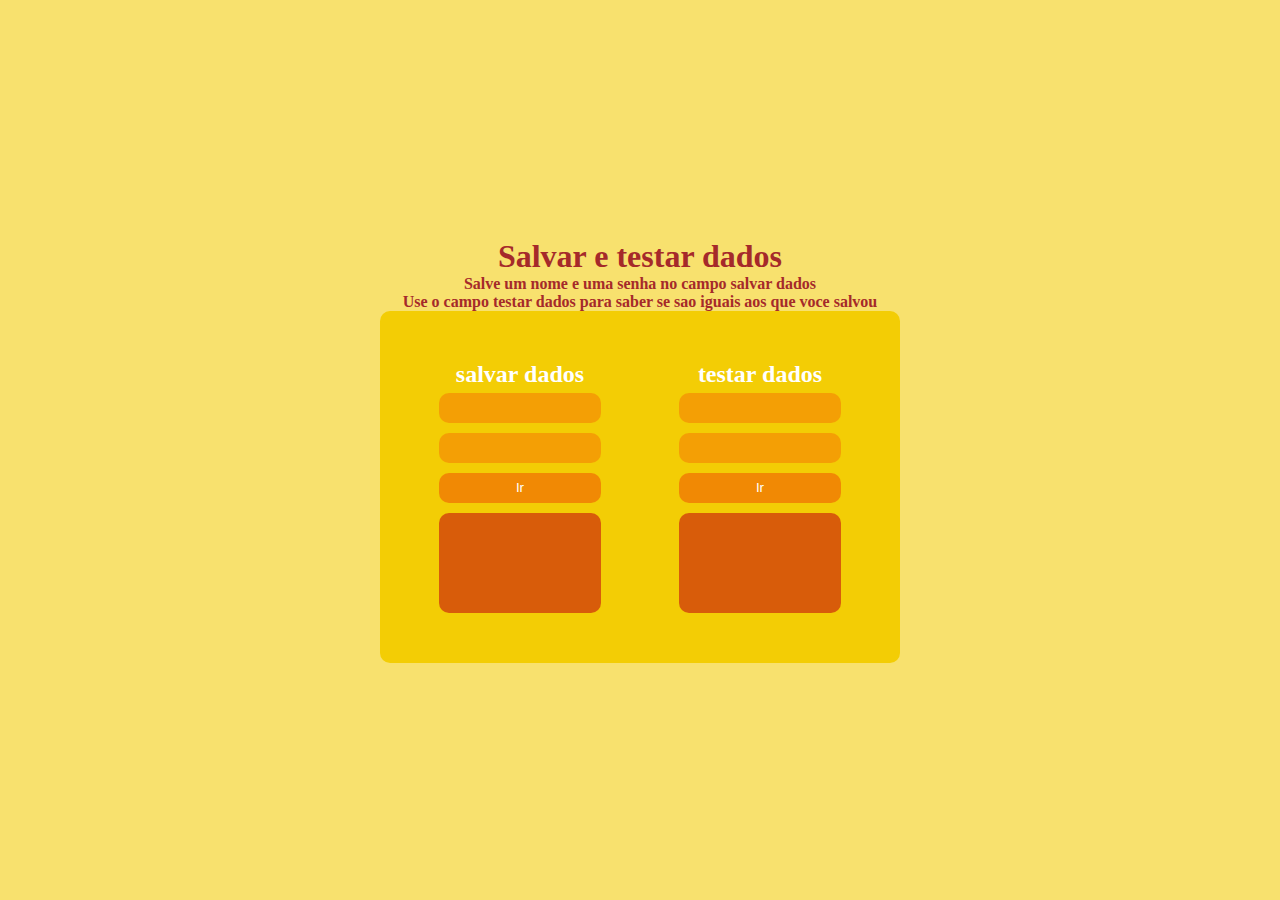
==== index.html @ e1b50cbd "titulo e explicacao" ====
<!DOCTYPE html>
<html lang="pt-br">
<head>
    <meta charset="UTF-8">
    <meta name="viewport" content="width=device-width, initial-scale=1.0">
    <title>Salvar e testar</title>
    <link rel="stylesheet" href="0test.css">
</head>
<body>
    <header>
        <h1>Salvar e testar dados</h1>
        <p>Salve um nome e uma senha no campo salvar dados <br>
        Use o campo testar dados para saber se sao iguais aos que voce salvou</p>
    </header>
    <div class="box">
        <div class="box-signin">
            <h2>salvar dados</h2>
            <input type="text" name="" id="user-signin">
            <input type="text" name="" id="password-signin">
            <input type="button" value="Ir" id="btn-signin">
            <div id="res-signin"></div>
        </div>
        <div class="box-signup">
            <h2>testar dados</h2>
            <input type="text" name="" id="user-signup">
            <input type="text" name="" id="password-signup">
            <input type="button" value="Ir" id="btn-signup">
            <div id="res-signup"></div>
        </div>
    </div>
    
    
    <script src="0test.js"></script>
</body>
</html>
---- 0test.css ----
*{
    margin: 0;
    padding: 0;
    box-sizing: border-box;
}



body{
    height: 100vh;
    display: flex;
    align-items: center;
    justify-content: center;
    background-color: #f8e16e;
    flex-direction: column;
    color: brown;
    font-weight: bold;
}

header{
    text-align: center;
}

.box {
    display: flex;
    flex-direction: row;
    justify-content: space-around;
    background-color: #F3CD05;
    color: white;
    padding: 20px;
    border-radius: 10px;
}

.box-signin, .box-signup{
    display: flex;
    flex-direction: column;
    margin: 20px;
    padding-right: 10px;
    width: 200px;
    align-items: center;
    padding: 10px;
    text-align: center;
}

#user-signin, #password-signin, #user-signup, #password-signup {
    background-color: #F49F05;  
    border: none;
}

#btn-signin, #btn-signup {
    background-color: #F18904;
    border: none;
}
#user-signin, #password-signin, #btn-signin,
 #user-signup, #password-signup,  #btn-signup {
    color: white;
    height: 30px;
    border-radius: 10px;
    margin-top: 5px;
    margin-bottom: 5px;
    width: 90%;
}


#res-signin, #res-signup {
    margin-top: 5px;
    height: 100px;
    background-color: #d85c0a;
    color: white;
    padding: 10px;
    border-radius: 10px;
    width: 90%;
    display: flex;
    justify-content: center;
    align-items: center;
    font-size: 15pt;
}

@media(max-width:450px){

   .box{
    display: flex;
    flex-direction: column;
   } 

}
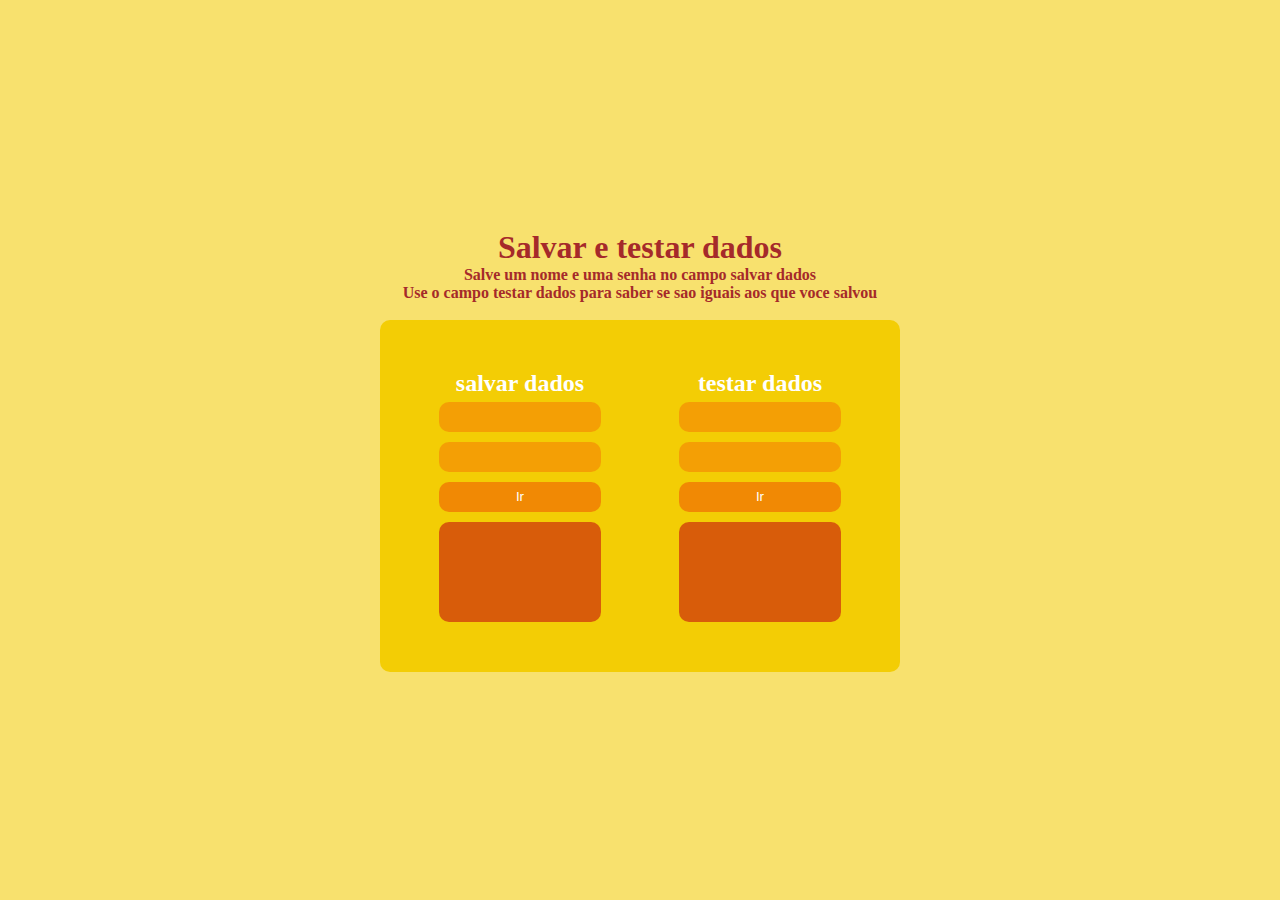
==== commit 98ad6eef: "dei uma quebra de linha no p  do titulo" ====
--- a/index.html
+++ b/index.html
@@ -11,6 +11,7 @@
         <h1>Salvar e testar dados</h1>
         <p>Salve um nome e uma senha no campo salvar dados <br>
         Use o campo testar dados para saber se sao iguais aos que voce salvou</p>
+        <br>
     </header>
     <div class="box">
         <div class="box-signin">
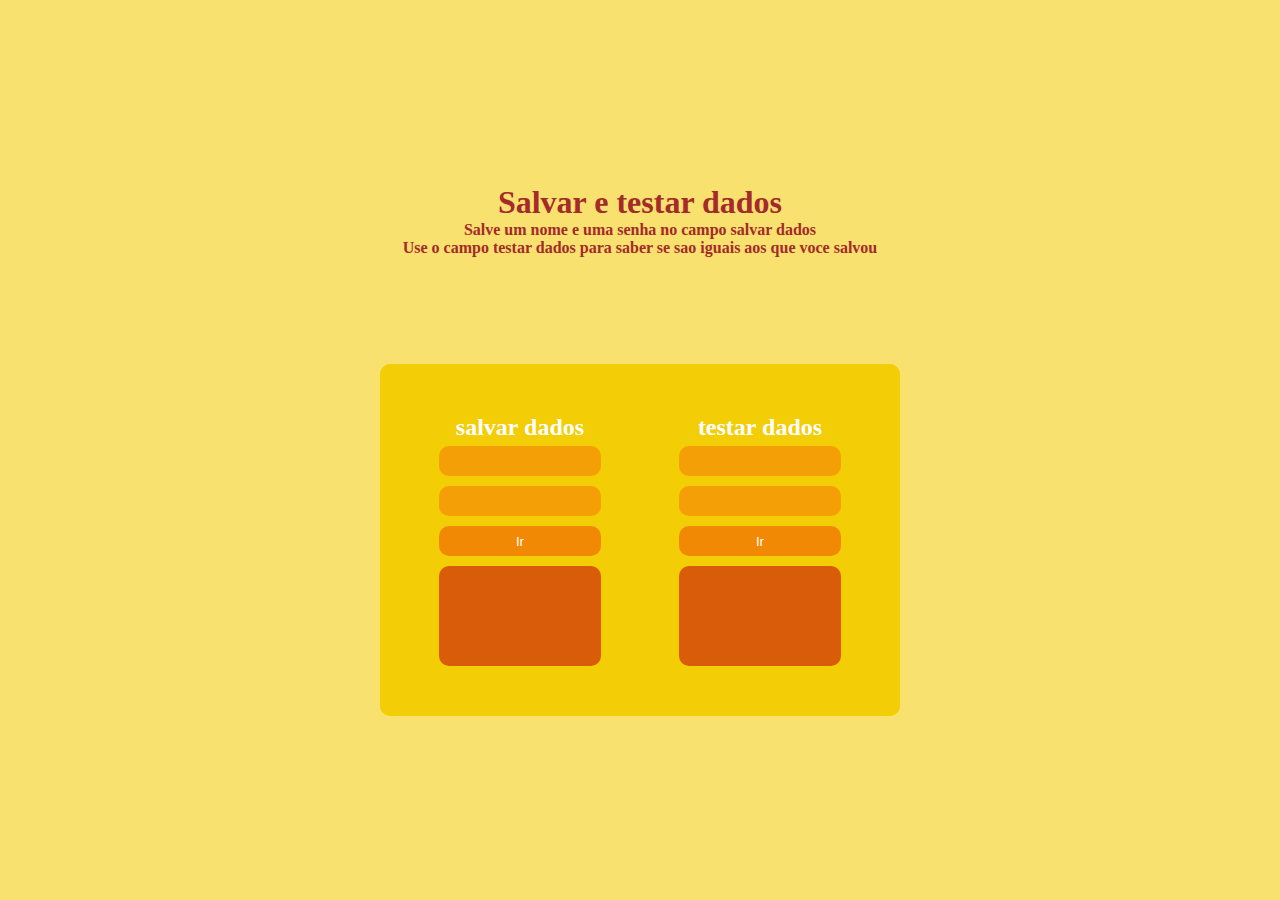
==== commit 9a6fb244: "consertar margin" ====
--- a/index.html
+++ b/index.html
@@ -11,7 +11,6 @@
         <h1>Salvar e testar dados</h1>
         <p>Salve um nome e uma senha no campo salvar dados <br>
         Use o campo testar dados para saber se sao iguais aos que voce salvou</p>
-        <br>
     </header>
     <div class="box">
         <div class="box-signin">
--- a/0test.css
+++ b/0test.css
@@ -19,6 +19,7 @@
 
 header{
     text-align: center;
+    height: 20vh;
 }
 
 .box {
@@ -78,6 +79,15 @@
 
 @media(max-width:450px){
 
+    header{
+        text-align: center;
+        height: 20vh;
+}
+
+    header p {
+        padding: 25px;
+    }
+
    .box{
     display: flex;
     flex-direction: column;
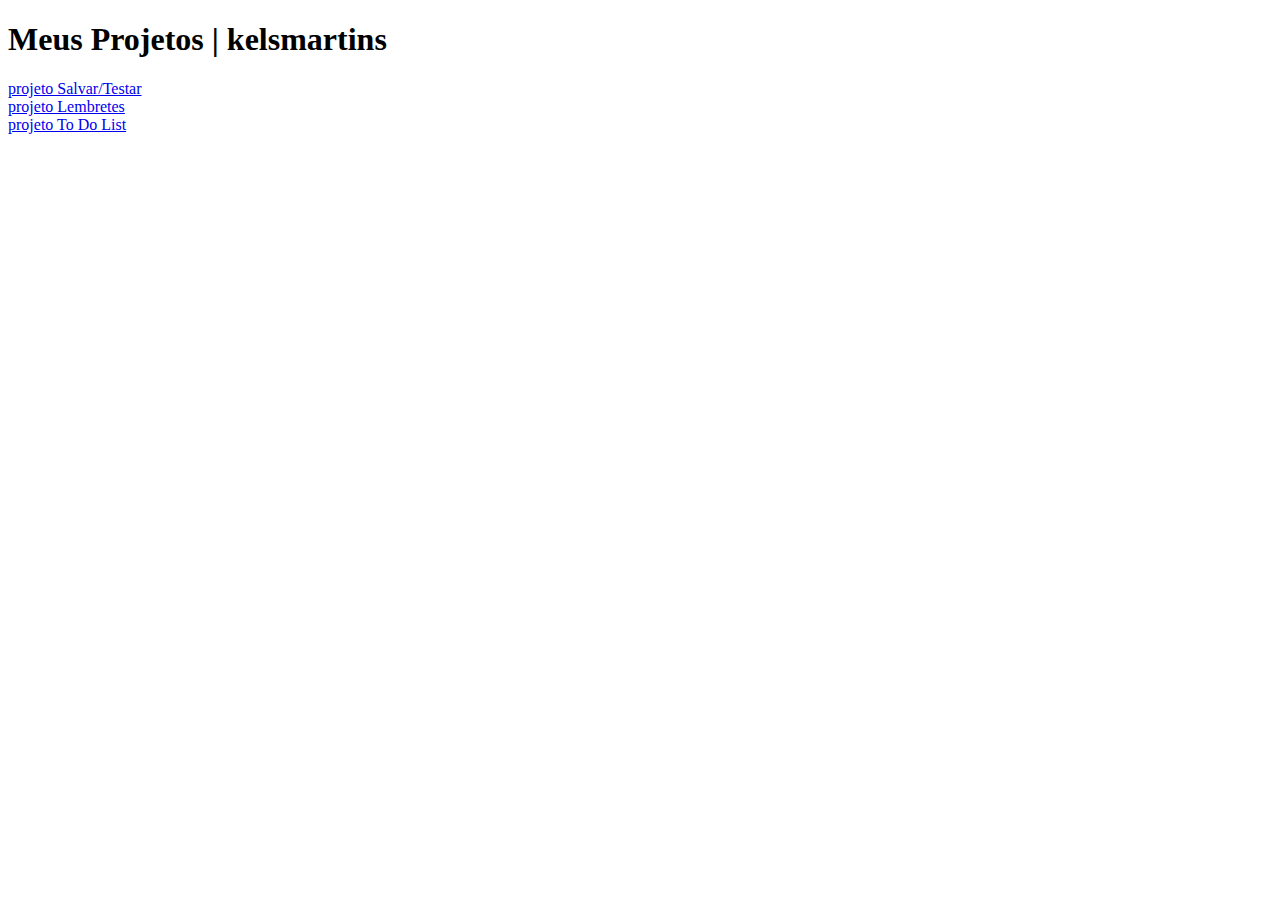
==== commit b34a54c6: "alterei a ordem dos projetos" ====
--- a/index.html
+++ b/index.html
@@ -3,33 +3,25 @@
 <head>
     <meta charset="UTF-8">
     <meta name="viewport" content="width=device-width, initial-scale=1.0">
-    <title>Salvar e testar</title>
-    <link rel="stylesheet" href="0test.css">
+    <title>Meus Projetos | kelsmartins</title>
+    <link rel="stylesheet" href="style.css">
+    <style>
+        @import url('https://fonts.googleapis.com/css2?family=Yanone+Kaffeesatz:wght@200..700&display=swap');
+    </style>
 </head>
 <body>
-    <header>
-        <h1>Salvar e testar dados</h1>
-        <p>Salve um nome e uma senha no campo salvar dados <br>
-        Use o campo testar dados para saber se sao iguais aos que voce salvou</p>
-    </header>
-    <div class="box">
-        <div class="box-signin">
-            <h2>salvar dados</h2>
-            <input type="text" name="" id="user-signin">
-            <input type="text" name="" id="password-signin">
-            <input type="button" value="Ir" id="btn-signin">
-            <div id="res-signin"></div>
-        </div>
-        <div class="box-signup">
-            <h2>testar dados</h2>
-            <input type="text" name="" id="user-signup">
-            <input type="text" name="" id="password-signup">
-            <input type="button" value="Ir" id="btn-signup">
-            <div id="res-signup"></div>
-        </div>
+    <div class="content">
+        <header>
+        <h1>Meus Projetos | kelsmartins</h1>
+        </header>
+        <main class="projects-list">
+            <a href="projetos/projSALVARTESTAR/index.html">projeto Salvar/Testar</a>
+            <br>
+            <a href="projetos/projLEMBRETES/index.html">projeto Lembretes</a>
+            <br>
+            <a href="projetos/projTODOLIST/index.html">projeto To Do List </a>
+            <br>
+        </main>
     </div>
-    
-    
-    <script src="0test.js"></script>
 </body>
 </html>